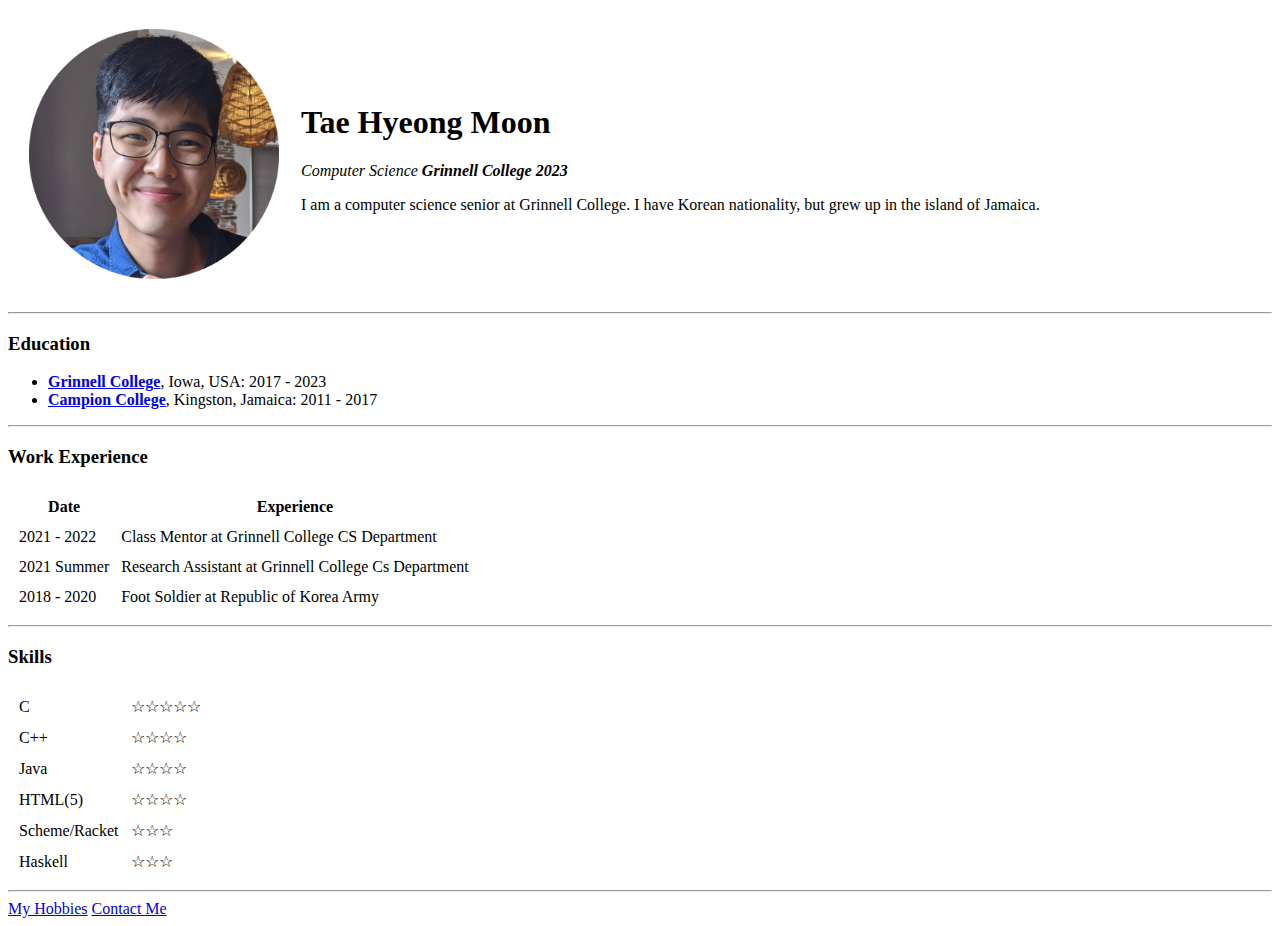
==== index.html @ 4b72fc7b "Add initial CV website files" ====
<!DOCTYPE html>
<html lang="en" dir="ltr">
  <head>
    <meta charset="utf-8">
    <title>Tae's Personal Site</title>
  </head>
  <body>

    <table cellspacing="20">
      <tr>
        <td><img src="TaeHyeongMoon_photo-modified.png" alt="Tae Hyeong Moon profile photo"
        width="250" height="250"></td>
        <td><h1>Tae Hyeong Moon</h1>
        <p><em>Computer Science <strong>Grinnell College 2023</strong></em></p>
        <p>
          I am a computer science senior at Grinnell College. I have Korean nationality,
          but grew up in the island of Jamaica.
        </p></td>
      </tr>
    </table>
    <hr>

    <h3>Education</h3>
    <ul>
      <li><strong><a href="https://www.grinnell.edu/">Grinnell College</a></strong>, Iowa, USA: 2017 - 2023 </li>
      <li><strong><a href="https://campioncollege.com/">Campion College</a></strong>, Kingston, Jamaica: 2011 - 2017</li>
    </ul>

    <hr>

    <h3>Work Experience</h3>
    <table cellspacing="10">
      <tr>
        <th>Date</th>
        <th>Experience</th>
      </tr>
      <tr>
        <td>2021 - 2022</td>
        <td>Class Mentor at Grinnell College CS Department</td>
      </tr>
      <tr>
        <td>2021 Summer</td>
        <td>Research Assistant at Grinnell College Cs Department</td>
      </tr>
      <tr>
        <td>2018 - 2020</td>
        <td>Foot Soldier at Republic of Korea Army</td>
      </tr>
    </table>

    <hr>

    <h3>Skills</h3>
    <table cellspacing="10">
      <tr>
        <td>C</td>
        <td>☆☆☆☆☆</td>
      </tr>
      <tr>
        <td>C++</td>
        <td>☆☆☆☆</td>
      </tr>
      <tr>
        <td>Java</td>
        <td>☆☆☆☆</td>
      </tr>
      <tr>
        <td>HTML(5)</td>
        <td>☆☆☆☆</td>
      </tr>
      <tr>
        <td>Scheme/Racket</td>
        <td>☆☆☆</td>
      </tr>
      <tr>
        <td>Haskell</td>
        <td>☆☆☆</td>
      </tr>
    </table>

    <hr>

    <a href="hobbies.html">My Hobbies</a>
    <a href="contact-me.html">Contact Me</a>
  </body>
</html>
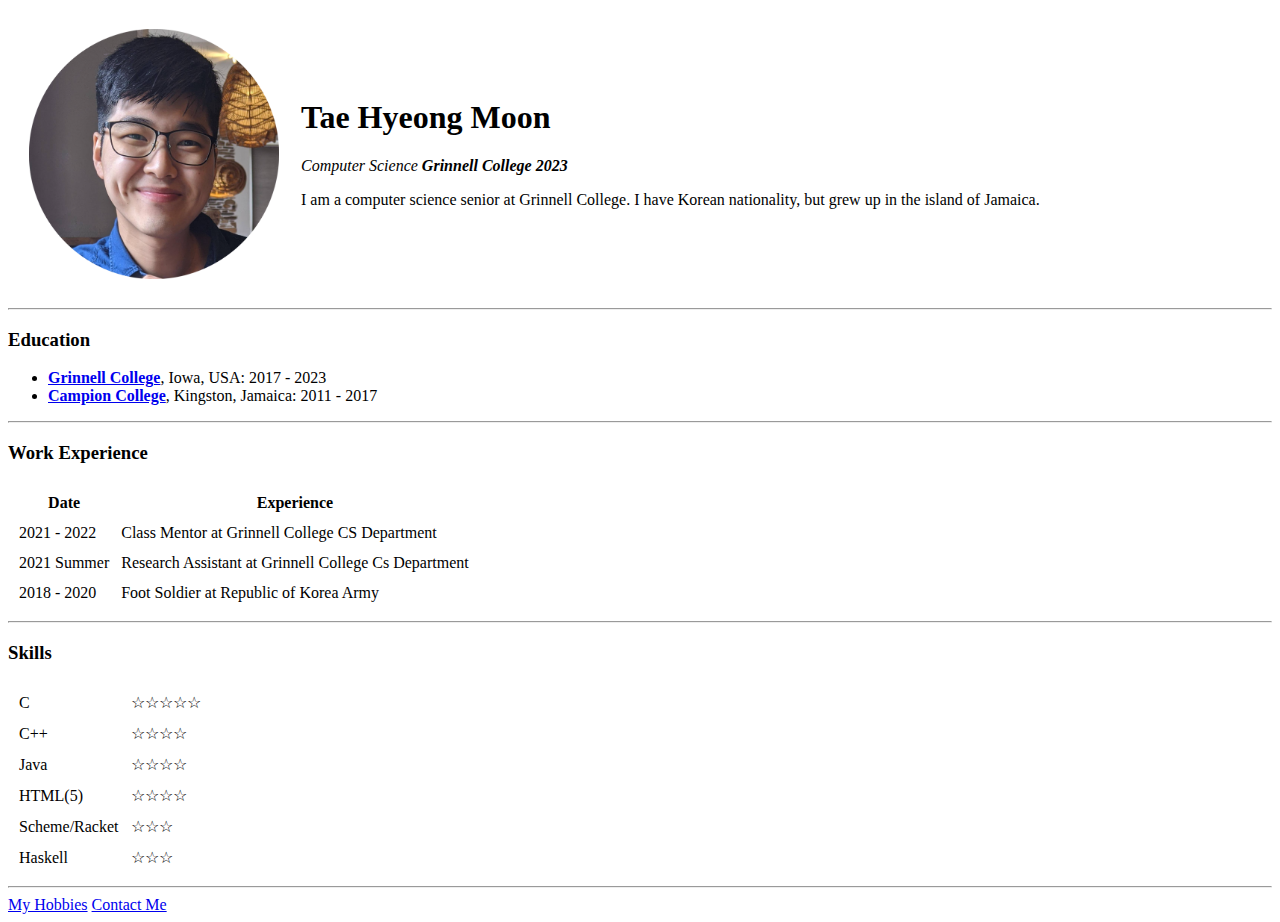
==== commit 7fe52108: "Update index.html" ====
--- a/index.html
+++ b/index.html
@@ -1,4 +1,3 @@
-<!DOCTYPE html>
 <html lang="en" dir="ltr">
   <head>
     <meta charset="utf-8">
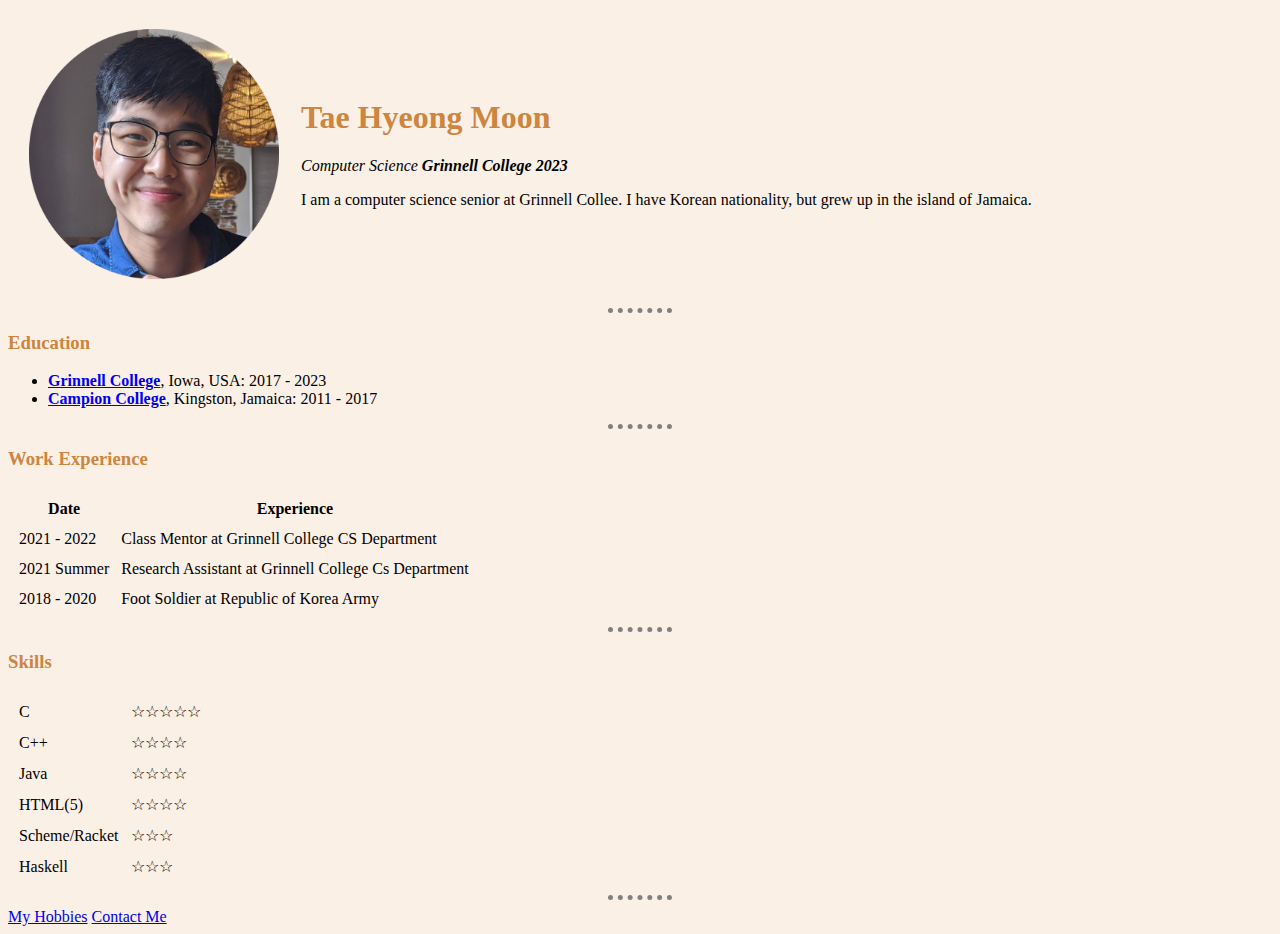
==== commit c5d8c9a5: "Update index.html" ====
--- a/index.html
+++ b/index.html
@@ -2,9 +2,10 @@
   <head>
     <meta charset="utf-8">
     <title>Tae's Personal Site</title>
+    <link rel="stylesheet" href="css\styles.css">
   </head>
+
   <body>
-
     <table cellspacing="20">
       <tr>
         <td><img src="TaeHyeongMoon_photo-modified.png" alt="Tae Hyeong Moon profile photo"
@@ -12,7 +13,7 @@
         <td><h1>Tae Hyeong Moon</h1>
         <p><em>Computer Science <strong>Grinnell College 2023</strong></em></p>
         <p>
-          I am a computer science senior at Grinnell College. I have Korean nationality,
+          I am a computer science senior at Grinnell Collee. I have Korean nationality,
           but grew up in the island of Jamaica.
         </p></td>
       </tr>
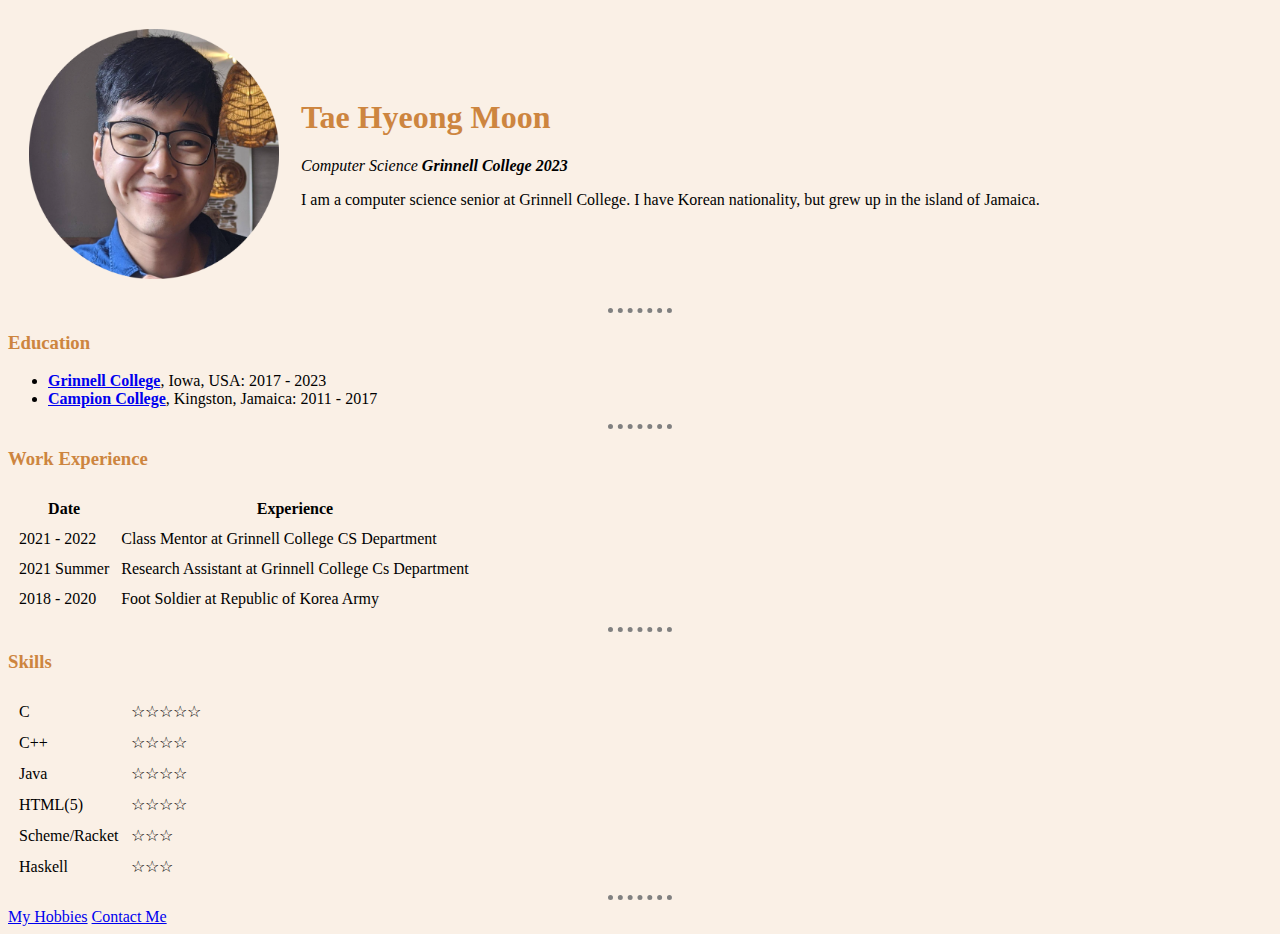
==== commit 3f8f96c3: "Update index.html" ====
--- a/index.html
+++ b/index.html
@@ -13,7 +13,7 @@
         <td><h1>Tae Hyeong Moon</h1>
         <p><em>Computer Science <strong>Grinnell College 2023</strong></em></p>
         <p>
-          I am a computer science senior at Grinnell Collee. I have Korean nationality,
+          I am a computer science senior at Grinnell College. I have Korean nationality,
           but grew up in the island of Jamaica.
         </p></td>
       </tr>
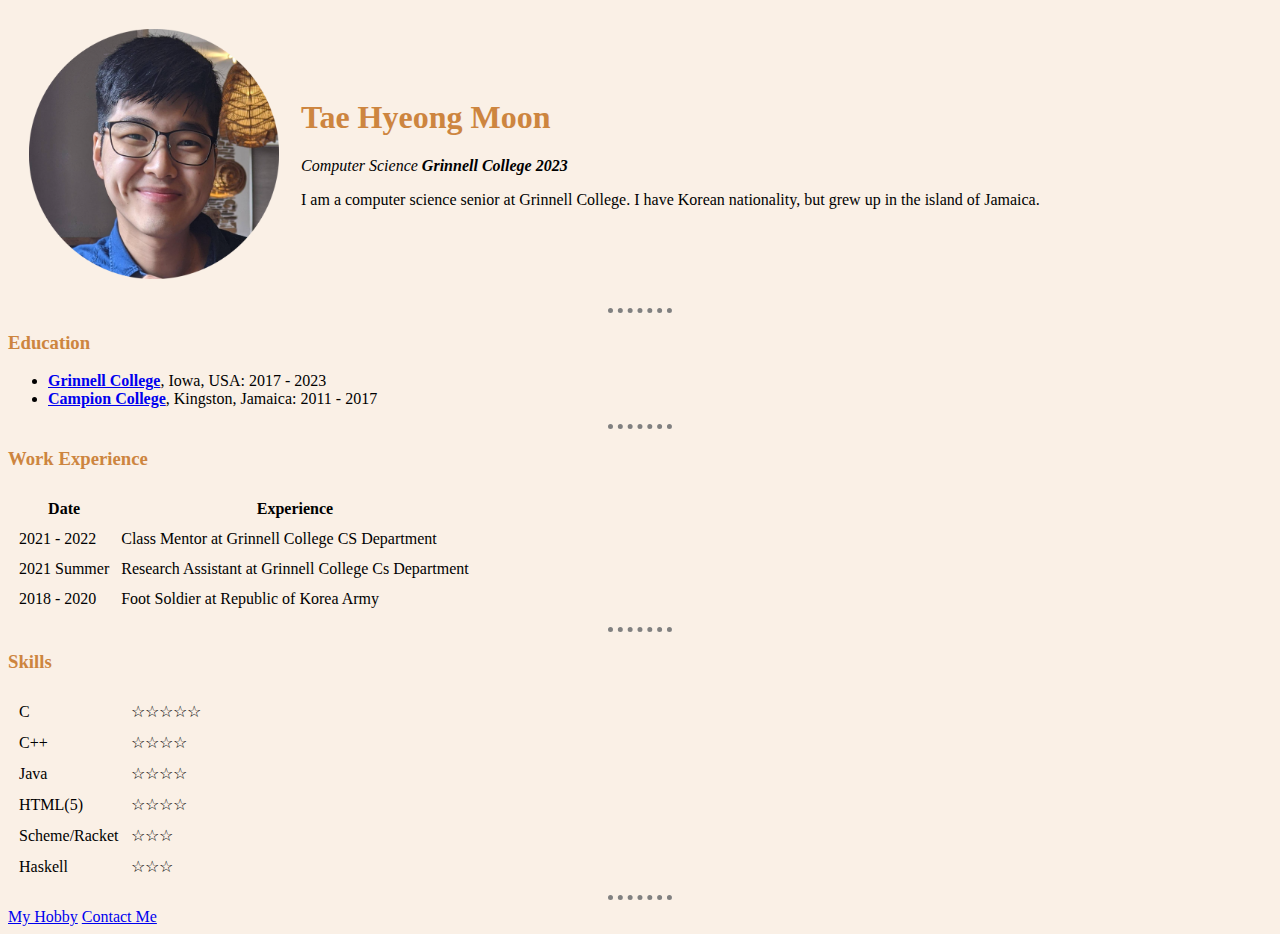
==== commit 4b22c23a: "Update index.html" ====
--- a/index.html
+++ b/index.html
@@ -80,7 +80,7 @@
 
     <hr>
 
-    <a href="hobbies.html">My Hobbies</a>
+    <a href="hobbies.html">My Hobby</a>
     <a href="contact-me.html">Contact Me</a>
   </body>
 </html>
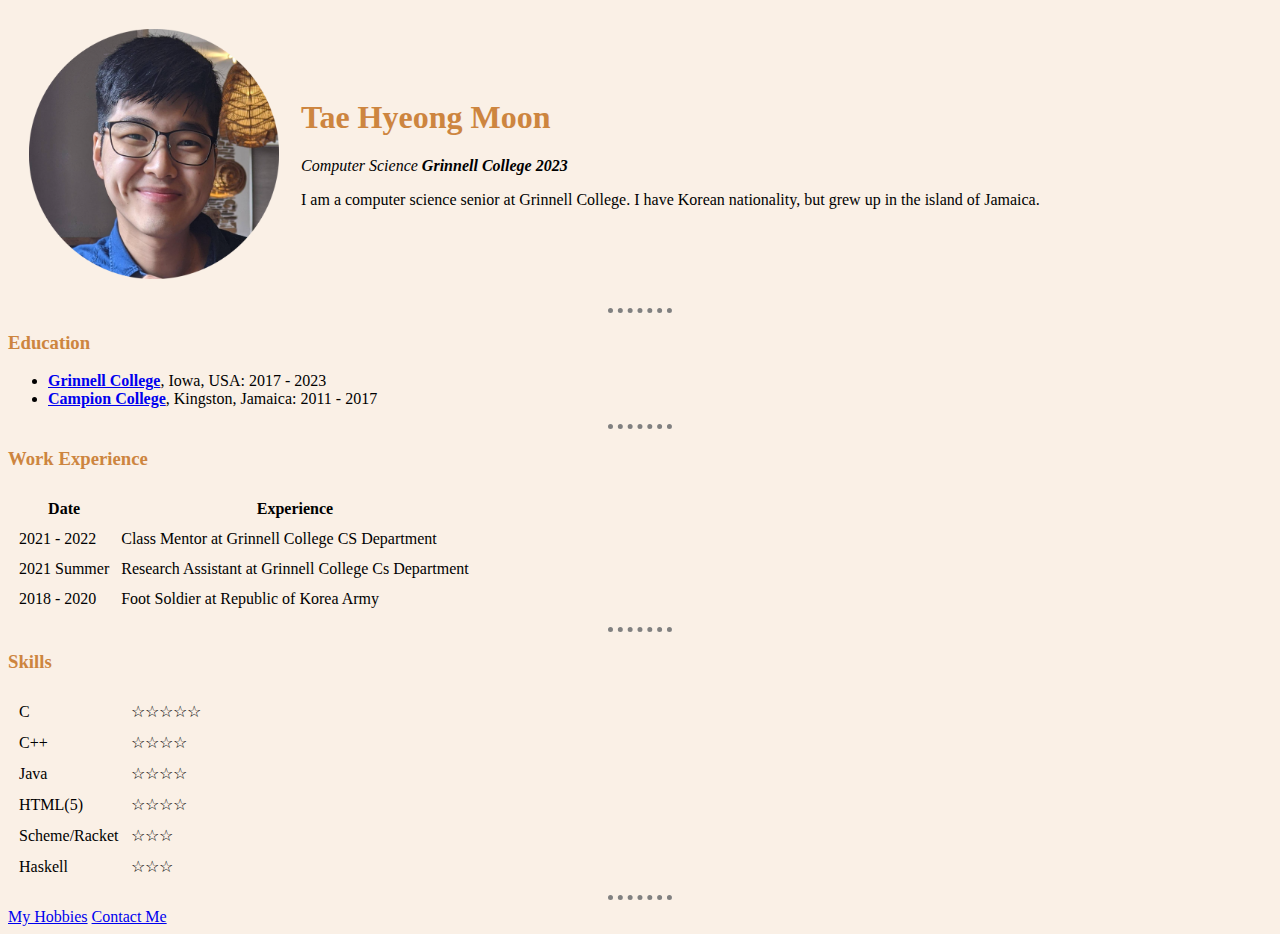
==== commit 95c2bfdf: "Update index.html" ====
--- a/index.html
+++ b/index.html
@@ -80,7 +80,7 @@
 
     <hr>
 
-    <a href="hobbies.html">My Hobby</a>
+    <a href="hobbies.html">My Hobbies</a>
     <a href="contact-me.html">Contact Me</a>
   </body>
 </html>
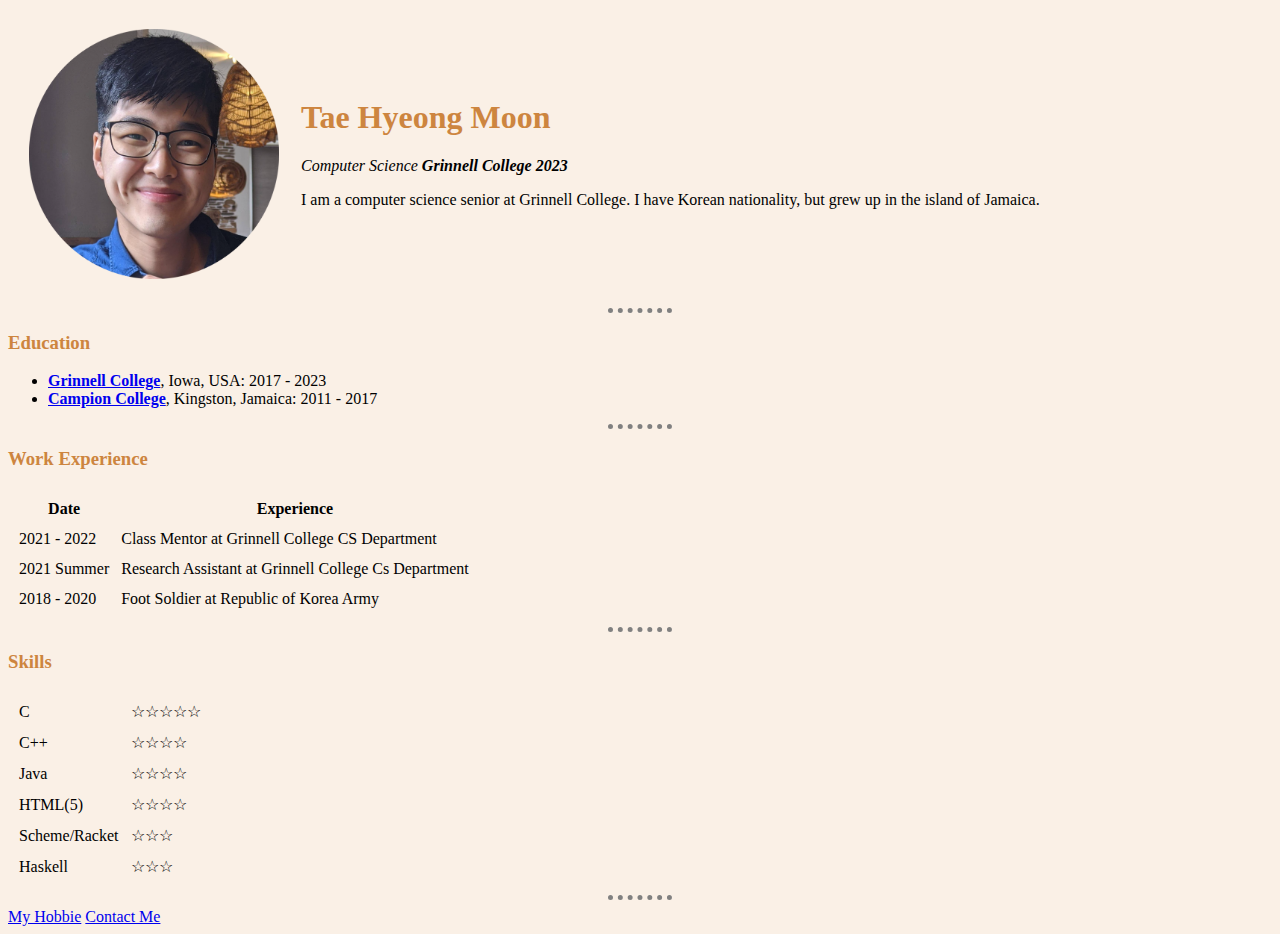
==== commit 39dee115: "Update index.html" ====
--- a/index.html
+++ b/index.html
@@ -80,7 +80,7 @@
 
     <hr>
 
-    <a href="hobbies.html">My Hobbies</a>
+    <a href="hobbies.html">My Hobbie</a>
     <a href="contact-me.html">Contact Me</a>
   </body>
 </html>
